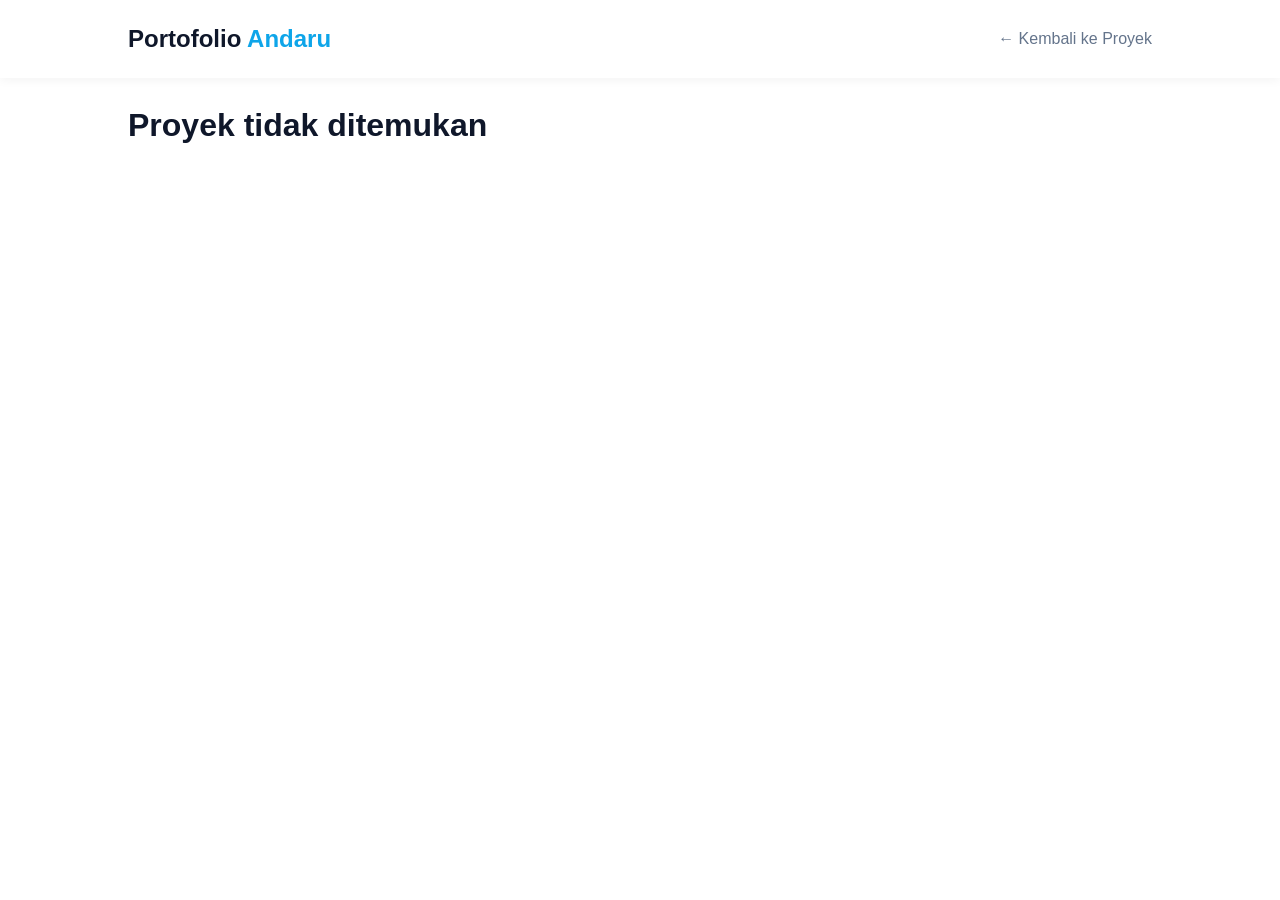
==== project-detail.html @ 5df92ceb "Rilis pertama website portofolio" ====
<!DOCTYPE html>
<html lang="id">
<head>
    <meta charset="UTF-8">
    <meta name="viewport" content="width=device-width, initial-scale=1.0">
    <title>Detail Proyek | Portofolio</title>
    <link rel="stylesheet" href="style.css">
</head>
<body class="detail-page">
    <nav class="navbar">
        <div class="logo"><a href="index.html" style="text-decoration:none; color:inherit;">Portofolio <span>Andaru</span></a></div>
        <a href="projects.html" class="btn-back">← Kembali ke Proyek</a>
    </nav>

    <div id="project-container" class="container" style="margin-top: 100px; padding: 0 10%;">
        <h1 id="p-title">Memuat...</h1>
        <div class="project-header">
            <span id="p-category" class="badge">Category</span>
        </div>
        <img id="p-image" src="" alt="" style="width:100%; border-radius: 15px; margin: 20px 0;">
        
        <div class="project-info">
            <h3>Teknologi yang Digunakan:</h3>
            <div id="p-tech" class="tech-tags"></div>
            
            <h3>Deskripsi Lengkap:</h3>
            <p id="p-story"></p>
            
            <a id="p-github" href="#" target="_blank" class="btn btn-primary" style="margin-top: 20px;">Lihat di GitHub</a>
        </div>
    </div>

    <script src="projects-data.js"></script>
    <script>
        // Logika untuk mengambil ID dari URL
        const urlParams = new URLSearchParams(window.location.search);
        const projectId = urlParams.get('id');

        // Mencari data proyek yang cocok
        const project = projectsData.find(p => p.id === projectId);

        if (project) {
            document.getElementById('p-title').innerText = project.title;
            document.getElementById('p-category').innerText = project.category;
            document.getElementById('p-image').src = project.image;
            document.getElementById('p-story').innerText = project.fullStory;
            document.getElementById('p-github').href = project.githubLink;

            // Menampilkan tech stack
            const techContainer = document.getElementById('p-tech');
            project.techStack.forEach(tech => {
                const span = document.createElement('span');
                span.className = 'tech-badge';
                span.innerText = tech;
                techContainer.appendChild(span);
            });
        } else {
            document.getElementById('project-container').innerHTML = "<h1>Proyek tidak ditemukan</h1>";
        }
    </script>
</body>
</html>
---- style.css ----
/* --- Konfigurasi Warna & Font --- */
:root {
    --primary-color: #0ea5e9; /* Sky Blue */
    --primary-hover: #0284c7; /* Darker Sky Blue */
    --bg-main: #ffffff;
    --bg-secondary: #f8fafc;
    --text-main: #0f172a;
    --text-muted: #64748b;
    --font-main: 'Segoe UI', Tahoma, Geneva, Verdana, sans-serif;
}

/* --- Reset & Smooth Scroll --- */
* {
    margin: 0;
    padding: 0;
    box-sizing: border-box;
}

html {
    /* Ini yang membuat efek transisi mulus saat navbar diklik */
    scroll-behavior: smooth; 
}

body {
    font-family: var(--font-main);
    color: var(--text-main);
    background-color: var(--bg-main);
    line-height: 1.6;
}

/* --- Navbar --- */
.navbar {
    display: flex;
    justify-content: space-between;
    align-items: center;
    padding: 20px 10%;
    background-color: rgba(255, 255, 255, 0.95);
    position: fixed;
    width: 100%;
    top: 0;
    z-index: 1000;
    box-shadow: 0 2px 10px rgba(0,0,0,0.05);
}

.logo {
    font-size: 1.5rem;
    font-weight: bold;
}

.logo span {
    color: var(--primary-color);
}

.nav-links {
    list-style: none;
    display: flex;
    gap: 30px;
}

.nav-links a {
    text-decoration: none;
    color: var(--text-main);
    font-weight: 500;
    transition: color 0.3s;
}

.nav-links a:hover {
    color: var(--primary-color);
}

/* --- Hero Section --- */
.hero {
    height: 100vh;
    display: flex;
    align-items: center;
    justify-content: center;
    text-align: center;
    padding: 0 10%;
    /*background: radial-gradient(circle at center, var(--bg-secondary) 0%, var(--bg-main) 100%);*/
    background: transparent;
    margin-top: 60px; /* Offset for navbar */
}

.hero-content h1 {
    font-size: 3.5rem;
    margin-bottom: 10px;
}

.highlight {
    color: var(--primary-color);
}

.hero-content h2 {
    font-size: 1.5rem;
    color: var(--text-muted);
    font-weight: 400;
    margin-bottom: 20px;
}

.hero-content p {
    max-width: 600px;
    margin: 0 auto 30px auto;
    color: var(--text-muted);
}

/* --- Tombol --- */
.btn {
    padding: 12px 28px;
    border-radius: 30px;
    text-decoration: none;
    font-weight: bold;
    transition: all 0.3s;
    display: inline-block;
    margin: 0 10px;
}

.btn-primary {
    background-color: var(--primary-color);
    color: white;
    border: 2px solid var(--primary-color);
}

.btn-primary:hover {
    background-color: var(--primary-hover);
    border-color: var(--primary-hover);
}

.btn-secondary {
    background-color: transparent;
    color: var(--text-main);
    border: 2px solid var(--text-main);
}

.btn-secondary:hover {
    background-color: var(--text-main);
    color: white;
}

.badge {
    background-color: var(--primary-color);
    color: white;
    padding: 5px 15px;
    border-radius: 20px;
    font-size: 0.9rem;
}

.tech-tags {
    display: flex;
    gap: 10px;
    margin: 15px 0;
    flex-wrap: wrap;
}

.tech-badge {
    background: var(--bg-secondary);
    padding: 8px 12px;
    border-radius: 8px;
    border: 1px solid #e2e8f0;
    font-size: 0.85rem;
}

.btn-back {
    text-decoration: none;
    color: var(--text-muted);
    font-weight: 500;
}

/* --- Halaman Semua Proyek (Grid & Card) --- */
.bg-secondary-page {
    background-color: var(--bg-secondary);
}

.projects-grid {
    display: grid;
    /* Membuat grid responsif: minimal lebar kartu 300px, kalau layar lebar muat banyak */
    grid-template-columns: repeat(auto-fit, minmax(300px, 1fr));
    gap: 30px;
    padding-bottom: 50px;
}

.project-card {
    background: var(--bg-main);
    border-radius: 15px;
    overflow: hidden;
    box-shadow: 0 4px 15px rgba(0,0,0,0.05);
    transition: transform 0.3s ease, box-shadow 0.3s ease;
}

.project-card:hover {
    transform: translateY(-5px); /* Efek kartu terangkat saat di-hover */
    box-shadow: 0 8px 25px rgba(0,0,0,0.1);
}

.card-image-container {
    position: relative;
    height: 200px;
    overflow: hidden;
}

.card-image-container img {
    width: 100%;
    height: 100%;
    object-fit: cover;
    transition: transform 0.5s ease;
}

.project-card:hover .card-image-container img {
    transform: scale(1.05); /* Efek gambar sedikit membesar saat di-hover */
}

.card-badge {
    position: absolute;
    top: 15px;
    left: 15px;
    background: var(--primary-color);
    color: white;
    padding: 5px 15px;
    border-radius: 20px;
    font-size: 0.8rem;
    z-index: 1;
    font-weight: bold;
}

.card-content {
    padding: 20px;
}

.card-content h3 {
    margin-bottom: 10px;
    font-size: 1.2rem;
    color: var(--text-main);
}

.card-content p {
    color: var(--text-muted);
    font-size: 0.95rem;
    margin-bottom: 20px;
    display: -webkit-box;
    -webkit-line-clamp: 3; /* Membatasi deskripsi maksimal 3 baris */
    line-clamp: 3;
    -webkit-box-orient: vertical;
    overflow: hidden;
}

.btn-detail {
    color: var(--primary-color);
    text-decoration: none;
    font-weight: 600;
    display: inline-block;
    transition: color 0.3s;
}

.btn-detail:hover {
    color: var(--primary-hover);
}

/* --- About Section --- */
.about-section {
    padding: 100px 10%;
    background-color: var(--bg-main);
}

.about-container {
    display: flex;
    align-items: center;
    gap: 50px;
    flex-wrap: wrap;
}

.about-image {
    flex: 1;
    min-width: 300px;
    display: flex;
    justify-content: center;
}

/* Efek Frame Foto */
.profile-frame {
    position: relative;
    width: 320px;
    height: 320px;
    border-radius: 20px;
    padding: 10px;
    background: linear-gradient(135deg, var(--primary-color), #ffffff);
    box-shadow: 0 10px 30px rgba(14, 165, 233, 0.3);
}

.profile-frame img {
    width: 100%;
    height: 100%;
    object-fit: cover;
    border-radius: 15px;
    border: 5px solid white;
}

.about-text {
    flex: 1.5;
    min-width: 300px;
}

.section-subtitle {
    color: var(--primary-color);
    font-weight: bold;
    text-transform: uppercase;
    letter-spacing: 2px;
    display: block;
    margin-bottom: 10px;
}

.section-title {
    font-size: 2.5rem;
    margin-bottom: 20px;
}

.about-cta {
    margin-top: 30px;
    display: flex;
    align-items: center;
    gap: 20px;
}

/* --- Contact Section --- */
.contact-section {
    padding: 80px 10%;
    background-color: var(--bg-secondary);
    text-align: center;
}

.contact-cards {
    display: flex;
    justify-content: center;
    gap: 20px;
    margin-top: 40px;
}

.contact-card {
    background: white;
    padding: 30px;
    border-radius: 15px;
    box-shadow: 0 5px 15px rgba(0,0,0,0.05);
    flex: 1;
    max-width: 300px;
}

/* --- Pengaturan Background Partikel --- */
#particles-js {
    position: fixed;
    width: 100vw;
    height: 100vh;
    top: 0;
    left: 0;
    z-index: -1; /* Memastikan partikel ada di belakang semua teks & tombol */
    background-color: var(--bg-main); /* Latar putih */
}

/* --- Skills Section --- */
.skills-section {
    padding: 100px 10%;
    background-color: var(--bg-main); /* Latar putih agar kontras dengan partikel jika transparan */
}

.text-center {
    text-align: center;
}

.skills-grid {
    display: grid;
    grid-template-columns: repeat(auto-fit, minmax(250px, 1fr));
    gap: 30px;
}

.skill-card {
    background: var(--bg-secondary);
    padding: 30px 20px;
    border-radius: 15px;
    text-align: center;
    box-shadow: 0 4px 15px rgba(0,0,0,0.03);
    transition: transform 0.3s ease, box-shadow 0.3s ease;
    border: 1px solid #f1f5f9;
}

.skill-card:hover {
    transform: translateY(-5px);
    box-shadow: 0 10px 25px rgba(14, 165, 233, 0.1);
    border-color: var(--primary-color);
}

.skill-icon {
    font-size: 2.5rem;
    margin-bottom: 15px;
}

.skill-card h3 {
    margin-bottom: 10px;
    color: var(--text-main);
}

.skill-card p {
    font-size: 0.9rem;
    color: var(--text-muted);
}

/* --- Experience Timeline --- */
.experience-section {
    padding: 100px 10%;
    background-color: var(--bg-secondary);
}

.timeline {
    position: relative;
    max-width: 800px;
    margin: 40px auto 0;
    padding-left: 30px;
}

/* Garis vertikal utama */
.timeline::before {
    content: '';
    position: absolute;
    left: 0;
    top: 0;
    width: 3px;
    height: 100%;
    background: #e2e8f0;
}

.timeline-item {
    position: relative;
    margin-bottom: 40px;
}

/* Titik biru di setiap item */
.timeline-item::before {
    content: '';
    position: absolute;
    left: -36px;
    top: 5px;
    width: 15px;
    height: 15px;
    border-radius: 50%;
    background: var(--primary-color);
    border: 3px solid white;
    box-shadow: 0 0 10px rgba(14, 165, 233, 0.4);
}

.timeline-content {
    background: white;
    padding: 20px 25px;
    border-radius: 12px;
    box-shadow: 0 4px 15px rgba(0,0,0,0.03);
    transition: transform 0.3s ease;
}

.timeline-content:hover {
    transform: translateX(10px);
}

.timeline-content h3 {
    font-size: 1.2rem;
    color: var(--text-main);
    margin-bottom: 5px;
}

.timeline-date {
    display: block;
    font-size: 0.85rem;
    font-weight: 600;
    color: var(--primary-color);
    margin-bottom: 15px;
    text-transform: uppercase;
}

.timeline-content p {
    font-size: 0.95rem;
    color: var(--text-muted);
    line-height: 1.6;
}
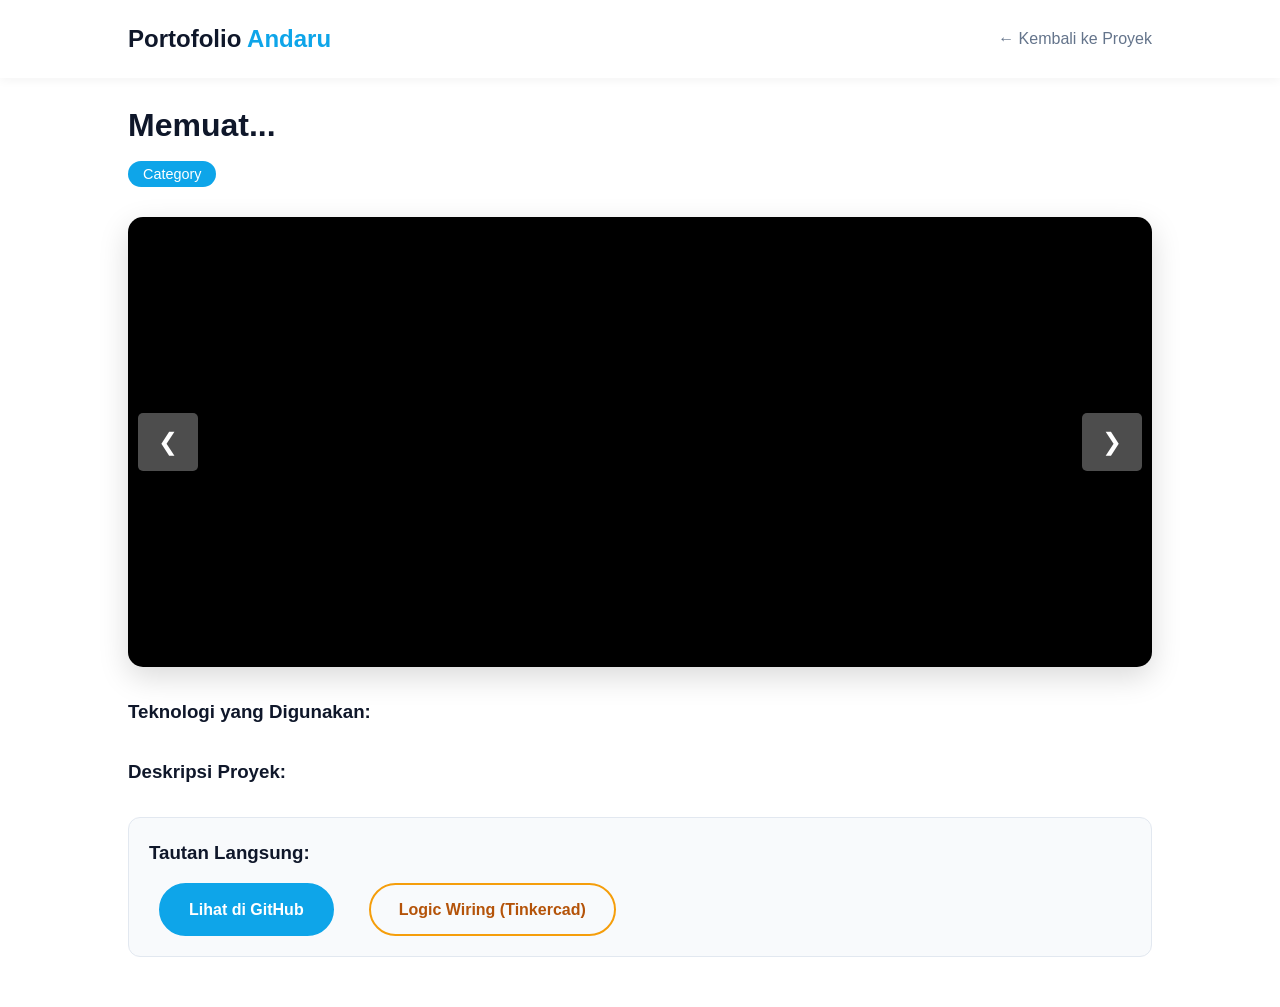
==== commit f6393e0a: "Update tampilan Home, slider Project 1, dan fix folder assets" ====
--- a/project-detail.html
+++ b/project-detail.html
@@ -12,41 +12,66 @@
         <a href="projects.html" class="btn-back">← Kembali ke Proyek</a>
     </nav>
 
-    <div id="project-container" class="container" style="margin-top: 100px; padding: 0 10%;">
-        <h1 id="p-title">Memuat...</h1>
-        <div class="project-header">
-            <span id="p-category" class="badge">Category</span>
+    <div id="project-container" class="container" style="margin-top: 100px; padding: 0 10% 50px;">
+        <h1 id="p-title" style="margin-bottom: 10px;">Memuat...</h1>
+        <span id="p-category" class="badge">Category</span>
+
+        <div class="slider-container">
+            <div id="p-slider" class="slider-wrapper">
+                </div>
+            <button class="slider-btn prev" onclick="changeSlide(-1)">❮</button>
+            <button class="slider-btn next" onclick="changeSlide(1)">❯</button>
         </div>
-        <img id="p-image" src="" alt="" style="width:100%; border-radius: 15px; margin: 20px 0;">
         
         <div class="project-info">
             <h3>Teknologi yang Digunakan:</h3>
             <div id="p-tech" class="tech-tags"></div>
             
-            <h3>Deskripsi Lengkap:</h3>
-            <p id="p-story"></p>
+            <h3>Deskripsi Proyek:</h3>
+            <p id="p-story" style="white-space: pre-line; margin-bottom: 30px;"></p>
             
-            <a id="p-github" href="#" target="_blank" class="btn btn-primary" style="margin-top: 20px;">Lihat di GitHub</a>
+            <div class="direct-links" style="padding: 20px; background: var(--bg-secondary); border-radius: 12px; border: 1px solid #e2e8f0;">
+                <h3 style="margin-bottom: 15px;">Tautan Langsung:</h3>
+                <div style="display: flex; gap: 15px; flex-wrap: wrap;">
+                    <a id="p-github" href="#" target="_blank" class="btn btn-primary">Lihat di GitHub</a>
+                    <a id="p-tinkercad" href="#" target="_blank" class="btn btn-secondary" style="border-color: #f59e0b; color: #b45309;">Logic Wiring (Tinkercad)</a>
+                </div>
+            </div>
         </div>
     </div>
 
     <script src="projects-data.js"></script>
     <script>
-        // Logika untuk mengambil ID dari URL
         const urlParams = new URLSearchParams(window.location.search);
         const projectId = urlParams.get('id');
+        const project = projectsData.find(p => p.id === projectId);
 
-        // Mencari data proyek yang cocok
-        const project = projectsData.find(p => p.id === projectId);
+        let currentSlide = 0;
 
         if (project) {
             document.getElementById('p-title').innerText = project.title;
             document.getElementById('p-category').innerText = project.category;
-            document.getElementById('p-image').src = project.image;
             document.getElementById('p-story').innerText = project.fullStory;
             document.getElementById('p-github').href = project.githubLink;
+            
+            // Link Tinkercad (Sembunyikan jika tidak ada)
+            const tcLink = document.getElementById('p-tinkercad');
+            if(project.tinkercadLink) {
+                tcLink.href = project.tinkercadLink;
+            } else {
+                tcLink.style.display = 'none';
+            }
 
-            // Menampilkan tech stack
+            // Render Slider
+            const sliderWrapper = document.getElementById('p-slider');
+            project.images.forEach((imgSrc, index) => {
+                const img = document.createElement('img');
+                img.src = imgSrc;
+                img.className = index === 0 ? 'active' : '';
+                sliderWrapper.appendChild(img);
+            });
+
+            // Render Tech Tags
             const techContainer = document.getElementById('p-tech');
             project.techStack.forEach(tech => {
                 const span = document.createElement('span');
@@ -54,8 +79,15 @@
                 span.innerText = tech;
                 techContainer.appendChild(span);
             });
-        } else {
-            document.getElementById('project-container').innerHTML = "<h1>Proyek tidak ditemukan</h1>";
+        }
+
+        function changeSlide(direction) {
+            const images = document.querySelectorAll('#p-slider img');
+            images[currentSlide].classList.remove('active');
+            
+            currentSlide = (currentSlide + direction + images.length) % images.length;
+            
+            images[currentSlide].classList.add('active');
         }
     </script>
 </body>
--- a/style.css
+++ b/style.css
@@ -474,4 +474,87 @@
     font-size: 0.95rem;
     color: var(--text-muted);
     line-height: 1.6;
+}
+
+/* --- Pengaturan Gambar Kartu (Auto Slide) --- */
+.card-image-container {
+    position: relative;
+    height: 220px;
+    overflow: hidden;
+    background: #0f172a; /* Warna gelap jika foto belum meload */
+}
+
+.card-image-container img {
+    position: absolute;
+    width: 100%;
+    height: 100%;
+    object-fit: cover;
+    opacity: 0;
+    transition: opacity 1s ease-in-out; /* Transisi memudar yang halus */
+    top: 0;
+    left: 0;
+}
+
+/* --- Slider Styles --- */
+.slider-container {
+    position: relative;
+    width: 100%;
+    height: 450px;
+    background: #000;
+    margin: 30px 0;
+    border-radius: 15px;
+    overflow: hidden;
+    box-shadow: 0 10px 30px rgba(0,0,0,0.15);
+}
+
+.slider-wrapper {
+    width: 100%;
+    height: 100%;
+}
+
+.slider-wrapper img {
+    position: absolute;
+    width: 100%;
+    height: 100%;
+    object-fit: contain; /* Agar gambar tidak terpotong */
+    opacity: 0;
+    transition: opacity 0.5s ease-in-out;
+}
+
+.slider-wrapper img.active {
+    opacity: 1;
+}
+
+.slider-btn {
+    position: absolute;
+    top: 50%;
+    transform: translateY(-50%);
+    background: rgba(255, 255, 255, 0.3);
+    color: white;
+    border: none;
+    padding: 15px 20px;
+    cursor: pointer;
+    font-size: 1.5rem;
+    transition: background 0.3s;
+    z-index: 10;
+}
+
+.slider-btn:hover {
+    background: var(--primary-color);
+}
+
+.prev { left: 10px; border-radius: 5px; }
+.next { right: 10px; border-radius: 5px; }
+
+@media (max-width: 768px) {
+    .slider-container { height: 300px; }
+}
+
+/* Gambar yang sedang aktif akan muncul */
+.card-image-container img.active {
+    opacity: 1;
+}
+
+.project-card:hover .card-image-container img.active {
+    transform: scale(1.05); /* Efek zoom tipis saat dihover */
 }
